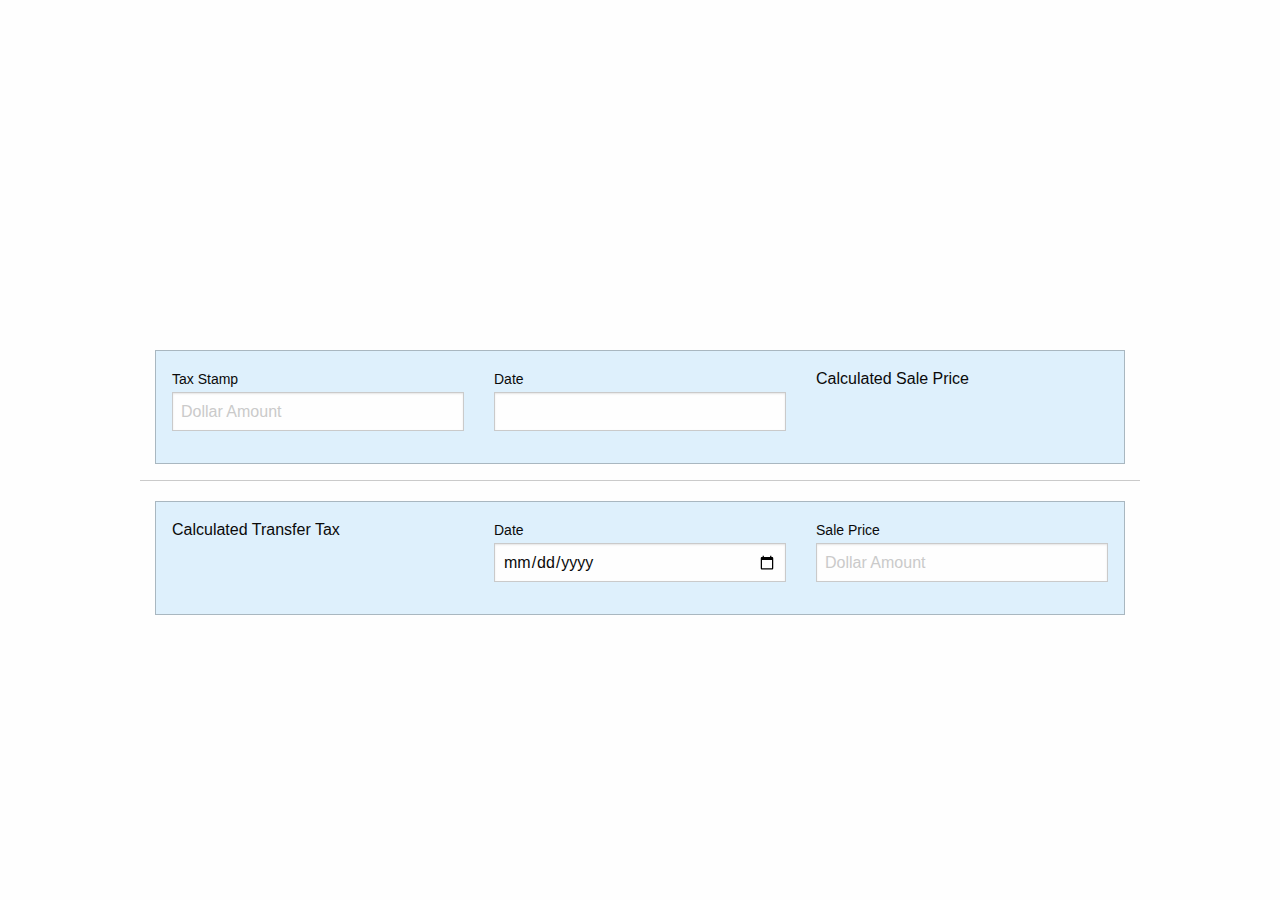
==== xfer.html @ 5c9d7b36 "Initial commit with foundation 6" ====
<!doctype html>
<html lang="en" dir="ltr">
  <head>
    <meta charset="utf-8">
    <meta http-equiv="x-ua-compatible" content="ie=edge">
    <meta name="viewport" content="width=device-width, initial-scale=1.0">
    <title>Foundation for Sites</title>
    <link rel="stylesheet" href="css/foundation.css">
    <link rel="stylesheet" href="css/app.css">
    <link rel="stylesheet" href="css/daterangepicker-f5.css">
    <script type="text/javascript" src="js/vendor/jquery.js"></script>
    <script type="text/javascript" src="js/vendor/moment.min.js"></script>
    <script type="text/javascript" src="js/vendor/daterangepicker.js"></script>
  </head>
  <body>
    <div class="row xfer">
      <div class="small-12 columns">
        <div class="primary callout">
          <div class="row">
            <div class="small-4 columns">
              <label>Tax Stamp
                <input type="text" placeholder="Dollar Amount">
              </input>
            </div>
            <div class="small-4 columns">
              <label>Date
                <input type="text" id="date1">
              </label>
            </div>
            <div class="small-4 columns">
              Calculated Sale Price
            </div>
          </div>
        </div>
      </div>
      <hr></hr>
      <div class="small-12 columns">
        <div class="primary callout">
          <div class="row">
            <div class="small-4 columns">
              Calculated Transfer Tax
            </div>
            <div class="small-4 columns">
              <label>Date
                <input type="date" id="date2">
              </label>
            </div>
            <div class="small-4 columns">
              <label>Sale Price
                <input type="text" placeholder="Dollar Amount">
              </label>
            </div>
          </div>
        </div>
      </div>
    </div>
    <script type="text/javascript">
    $(document).ready(function() {
      $('#date1').daterangepicker(
          {
          format: 'YYYY-MM-DD',
          startDate: '2013-01-01',
          endDate: '2016-01-01'
          }
      );
      console.log("test");
    });
    </script>
  </body>
</html>
---- css/app.css ----
.xfer {
  position: absolute;
  width: 1000px;
  height: 400px;
  margin-left: -500px;
  margin-top: -100px;
  top: 50%;
  left: 50%;
}
---- css/daterangepicker-f5.css ----
/*!
 * Stylesheet for the Date Range Picker, for use with Bootstrap 3.x
 *
 * Copyright 2013 Dan Grossman ( http://www.dangrossman.info )
 * Licensed under the Apache License v2.0
 * http://www.apache.org/licenses/LICENSE-2.0
 *
 * Built for http://www.improvely.com
 */

 .daterangepicker.dropdown-menu {
  max-width: none;
  z-index: 3000;
}

.daterangepicker.opensleft .ranges, .daterangepicker.opensleft .calendar {
  float: left;
  margin: 4px;
}

.daterangepicker.opensright .ranges, .daterangepicker.opensright .calendar {
  float: right;
  margin: 4px;
}

.daterangepicker .ranges {
  width: 160px;
  text-align: left;
}

.daterangepicker .ranges .range_inputs>div {
  float: left;
}

.daterangepicker .ranges .range_inputs>div:nth-child(2) {
  padding-left: 11px;
}

.daterangepicker .calendar {
  display: none;
  max-width: 270px;
}

.daterangepicker .calendar table {
  border: 0px;
}

.daterangepicker .calendar.single .calendar-date {
  border: none;
}

.daterangepicker .calendar th, .daterangepicker .calendar td {
  font-family: 'Helvetica Neue', Helvetica, Arial, sans-serif;
  white-space: nowrap;
  text-align: center;
  font-size: 0.73em;
  padding: 0.4em;
  line-height: 1.3em;
}

.daterangepicker .calendar td {
  background-color: #fff;
}

.daterangepicker .ranges label {
  color: #333;
  display: block;
  font-size: 11px;
  font-weight: normal;
  height: 20px;
  line-height: 20px;
  margin-bottom: 2px;
  text-shadow: #fff 1px 1px 0px;
  text-transform: uppercase;
  width: 74px;
}

.daterangepicker .ranges input {
  font-size: 11px;
}

.daterangepicker .ranges .input-mini {
  background-color: #eee;
  border: 1px solid #ccc;
  border-radius: 4px;
  color: #555;
  display: block;
  font-size: 11px;
  height: 30px;
  line-height: 30px;
  vertical-align: middle;
  margin: 0 0 10px 0;
  padding: 0 6px;
  width: 74px;
}

.daterangepicker .ranges ul {
  list-style: none;
  margin: 0;
  padding: 0;
}

.daterangepicker .ranges li {
  font-size: 13px;
  background: #e7ebf1;
  border: 1px solid #e7ebf1;
  color: #222;
  padding: 3px 12px;
  margin-bottom: 8px;
  -webkit-border-radius: 5px;
  -moz-border-radius: 5px;
  border-radius: 5px;
  cursor: pointer;
}

.daterangepicker .ranges li.active, .daterangepicker .ranges li:hover {
  background: #162856;
  border: 1px solid #162856;
  color: #fff;
}

.daterangepicker .calendar-date {
  border: 1px solid #ddd;
  padding: 4px;
  border-radius: 4px;
  background: #fff;
}

.daterangepicker .calendar-time {
  text-align: center;
  margin: 8px auto 0 auto;
  line-height: 30px;
}

.daterangepicker {
  position: absolute;
  background: #fff;
  top: 100px;
  left: 20px;
  padding: 4px;
  margin-top: 1px;
  -webkit-border-radius: 4px;
  -moz-border-radius: 4px;
  border-radius: 4px;
}

.daterangepicker.opensleft:before {
  position: absolute;
  top: -7px;
  right: 9px;
  display: inline-block;
  border-right: 7px solid transparent;
  border-bottom: 7px solid #ccc;
  border-left: 7px solid transparent;
  border-bottom-color: rgba(0, 0, 0, 0.2);
  content: '';
}

.daterangepicker.opensleft:after {
  position: absolute;
  top: -6px;
  right: 10px;
  display: inline-block;
  border-right: 6px solid transparent;
  border-bottom: 6px solid #fff;
  border-left: 6px solid transparent;
  content: '';
}

.daterangepicker.opensright:before {
  position: absolute;
  top: -7px;
  left: 9px;
  display: inline-block;
  border-right: 7px solid transparent;
  border-bottom: 7px solid #ccc;
  border-left: 7px solid transparent;
  border-bottom-color: rgba(0, 0, 0, 0.2);
  content: '';
}

.daterangepicker.opensright:after {
  position: absolute;
  top: -6px;
  left: 10px;
  display: inline-block;
  border-right: 6px solid transparent;
  border-bottom: 6px solid #fff;
  border-left: 6px solid transparent;
  content: '';
}

.daterangepicker table {
  width: 100%;
  margin: 0;
  border:0px;
}

.daterangepicker td, .daterangepicker th {
  text-align: center;
  width: 20px;
  height: 20px;
  -webkit-border-radius: 4px;
  -moz-border-radius: 4px;
  border-radius: 4px;
  cursor: pointer;
  white-space: nowrap;
}

.daterangepicker thead {
  background: transparent;
}

.daterangepicker .calendar table thead tr:nth-of-type(even) {
  background-color: #162856;
}

.daterangepicker .calendar table thead tr:nth-of-type(even) th {
  color: #fff;
}

.daterangepicker th {
  border-radius: 0;
}

.daterangepicker td.off {
  color: #999;
}

.daterangepicker td.disabled {
  color: #999;
}

.daterangepicker td.available:hover, .daterangepicker th.available:hover {
  background: #eee;
}

.daterangepicker td.in-range {
  background: #d9dde8;
  -webkit-border-radius: 0;
  -moz-border-radius: 0;
  border-radius: 0;
}

.daterangepicker td.active, .daterangepicker td.active:hover {
  background-color: #162856;
  border-color: #162856;
  color: #fff;
}

.daterangepicker td.week, .daterangepicker th.week {
  font-size: 80%;
  color: #ccc;
}

.daterangepicker select.monthselect, .daterangepicker select.yearselect {
  font-size: 12px;
  padding: 1px;
  height: auto;
  margin: 0;
  cursor: default;
}

.daterangepicker select.monthselect {
  margin-right: 2%;
  width: 56%;
}

.daterangepicker select.yearselect {
  width: 40%;
}

.daterangepicker select.hourselect, .daterangepicker select.minuteselect, .daterangepicker select.ampmselect {
  width: 50px;
  margin-bottom: 0;
}

.daterangepicker_start_input {
  float: left;
}

.daterangepicker_end_input {
  float: left; 
  padding-left: 11px
}

.daterangepicker th.month {
  width: auto;
}
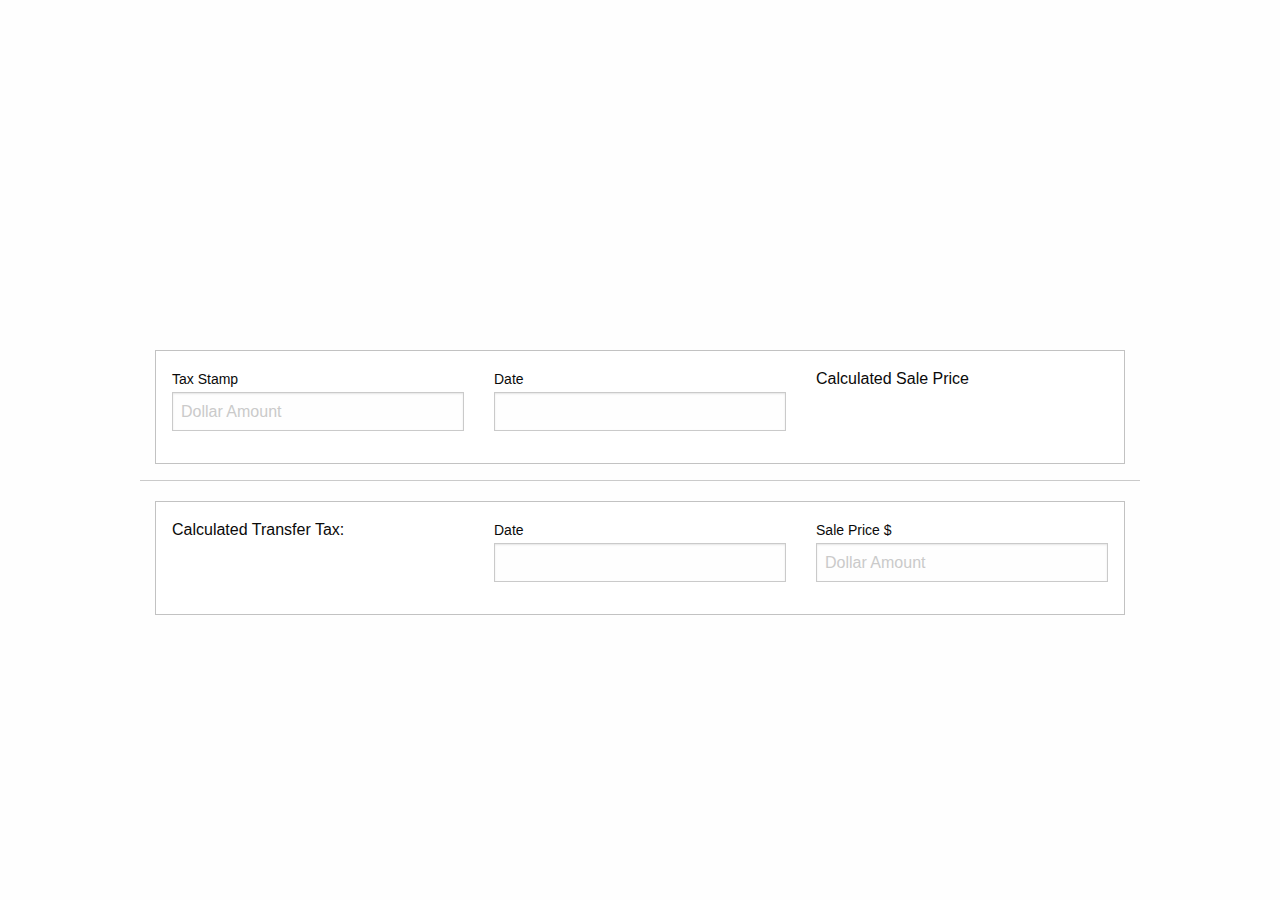
==== commit 82750af4: "fixed some date bugs" ====
--- a/xfer.html
+++ b/xfer.html
@@ -4,22 +4,23 @@
     <meta charset="utf-8">
     <meta http-equiv="x-ua-compatible" content="ie=edge">
     <meta name="viewport" content="width=device-width, initial-scale=1.0">
-    <title>Foundation for Sites</title>
+    <title>xfertax</title>
     <link rel="stylesheet" href="css/foundation.css">
     <link rel="stylesheet" href="css/app.css">
     <link rel="stylesheet" href="css/daterangepicker-f5.css">
     <script type="text/javascript" src="js/vendor/jquery.js"></script>
     <script type="text/javascript" src="js/vendor/moment.min.js"></script>
     <script type="text/javascript" src="js/vendor/daterangepicker.js"></script>
+    <script type="text/javascript" src="js/xfer.js"></script>
   </head>
   <body>
     <div class="row xfer">
       <div class="small-12 columns">
-        <div class="primary callout">
+        <div class="panel callout radius">
           <div class="row">
             <div class="small-4 columns">
               <label>Tax Stamp
-                <input type="text" placeholder="Dollar Amount">
+                <input type="text" placeholder="Dollar Amount" id="tax1">
               </input>
             </div>
             <div class="small-4 columns">
@@ -28,26 +29,28 @@
               </label>
             </div>
             <div class="small-4 columns">
-              Calculated Sale Price
+              Calculated Sale Price</br>
+              <span id="sale1"></span>
             </div>
           </div>
         </div>
       </div>
       <hr></hr>
       <div class="small-12 columns">
-        <div class="primary callout">
+        <div class="panel callout radius">
           <div class="row">
             <div class="small-4 columns">
-              Calculated Transfer Tax
+              Calculated Transfer Tax:</br>
+              <span id="tax2"></span>
             </div>
             <div class="small-4 columns">
               <label>Date
-                <input type="date" id="date2">
+                <input type="text" id="date2">
               </label>
             </div>
             <div class="small-4 columns">
               <label>Sale Price
-                <input type="text" placeholder="Dollar Amount">
+                $<input type="text" placeholder="Dollar Amount" id="sale2">
               </label>
             </div>
           </div>
@@ -58,11 +61,36 @@
     $(document).ready(function() {
       $('#date1').daterangepicker(
           {
-          format: 'YYYY-MM-DD',
-          startDate: '2013-01-01',
-          endDate: '2016-01-01'
+          singleDatePicker: true,
+          showDropdowns: true,
+          format: 'MM-DD-YYYY',
+          minDate: '06-21-1932',
+          maxDate: moment().format('MM-DD-YYYY')
+          },
+          function(start, end, label) {
+            console.log('A new date was picked: ' + start.format('MM-DD-YYYY'))
           }
       );
+      $('#date2').daterangepicker(
+          {
+          singleDatePicker: true,
+          showDropdowns: true,
+          format: 'MM-DD-YYYY',
+          minDate: '06-21-1932',
+          maxDate: moment().format('MM-DD-YYYY')
+          },
+          function(start, end, label) {
+            var sale2 = parseInt(($('#sale2').val()), 10);
+            var date2 = moment($('#date2').val(), 'MM-DD-YYYY');
+            calculatexfertax(date2, sale2)
+          }
+      );
+      // Change handlers for xfer tax and sale price fields
+      $('#sale2').on('change keyup paste', function() {
+        var sale2 = parseInt(($('#sale2').val()), 10);
+        var date2 = moment($('#date2').val(), 'MM-DD-YYYY');
+        calculatexfertax(date2, sale2)
+      });
       console.log("test");
     });
     </script>
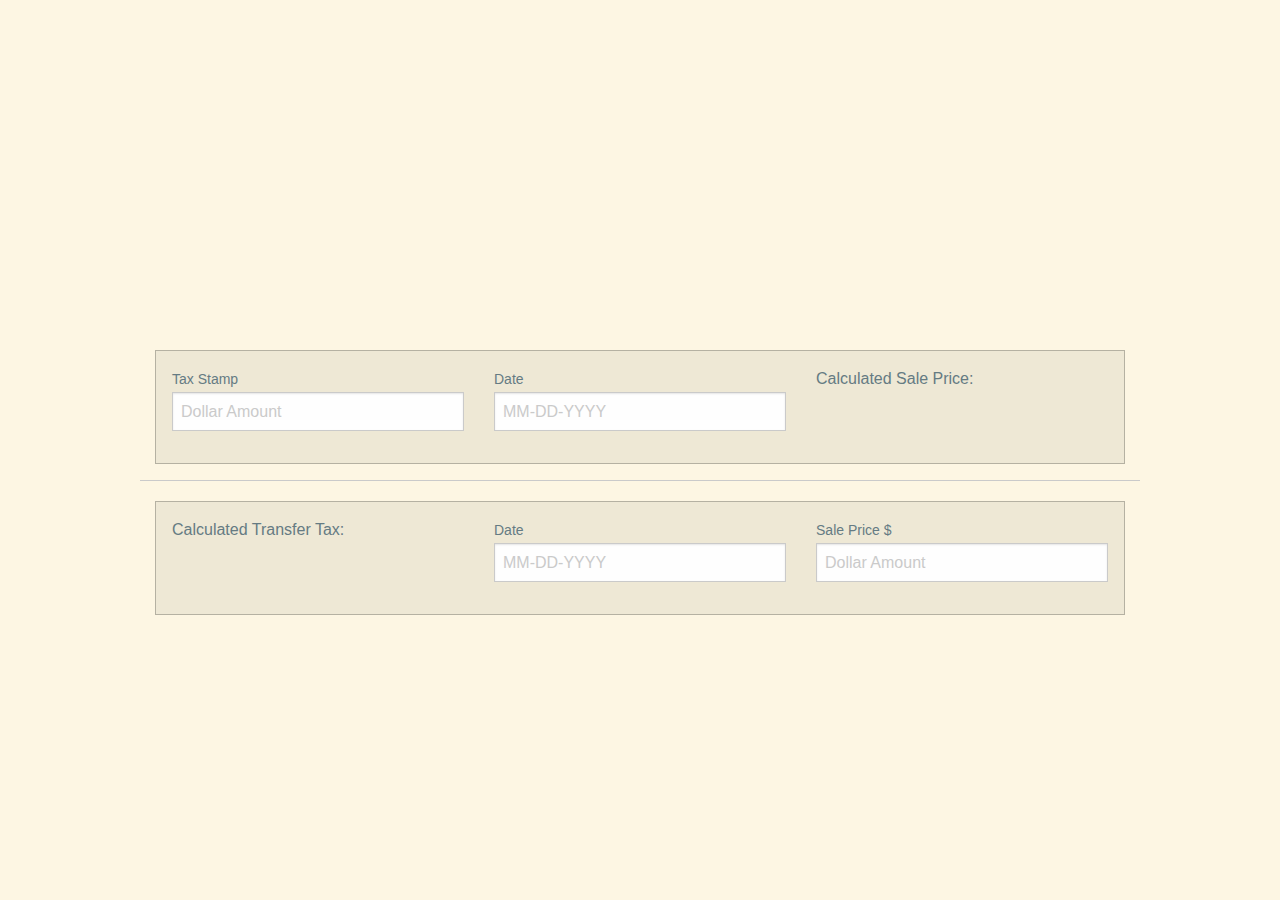
==== commit d07e0739: "All systems go." ====
--- a/xfer.html
+++ b/xfer.html
@@ -4,7 +4,7 @@
     <meta charset="utf-8">
     <meta http-equiv="x-ua-compatible" content="ie=edge">
     <meta name="viewport" content="width=device-width, initial-scale=1.0">
-    <title>xfertax</title>
+    <title>The insulting transfer tax calculator</title>
     <link rel="stylesheet" href="css/foundation.css">
     <link rel="stylesheet" href="css/app.css">
     <link rel="stylesheet" href="css/daterangepicker-f5.css">
@@ -25,11 +25,11 @@
             </div>
             <div class="small-4 columns">
               <label>Date
-                <input type="text" id="date1">
+                <input type="text" id="date1" placeholder="MM-DD-YYYY">
               </label>
             </div>
             <div class="small-4 columns">
-              Calculated Sale Price</br>
+              Calculated Sale Price:</br>
               <span id="sale1"></span>
             </div>
           </div>
@@ -45,7 +45,7 @@
             </div>
             <div class="small-4 columns">
               <label>Date
-                <input type="text" id="date2">
+                <input type="text" id="date2" placeholder="MM-DD-YYYY">
               </label>
             </div>
             <div class="small-4 columns">
@@ -65,10 +65,14 @@
           showDropdowns: true,
           format: 'MM-DD-YYYY',
           minDate: '06-21-1932',
-          maxDate: moment().format('MM-DD-YYYY')
+          maxDate: moment().format('MM-DD-YYYY'),
+          startDate: moment().format('MM-DD-YYYY')
           },
           function(start, end, label) {
-            console.log('A new date was picked: ' + start.format('MM-DD-YYYY'))
+            var xfer1 = parseInt(($('#tax1').val()), 10);
+            var date1 = moment($('#date1').val(), 'MM-DD-YYYY');
+            calculatesaleprice(date1, xfer1)
+            // console.log('A new date was picked: ' + start.format('MM-DD-YYYY'))
           }
       );
       $('#date2').daterangepicker(
@@ -77,7 +81,8 @@
           showDropdowns: true,
           format: 'MM-DD-YYYY',
           minDate: '06-21-1932',
-          maxDate: moment().format('MM-DD-YYYY')
+          maxDate: moment().format('MM-DD-YYYY'),
+          startDate: moment().format('MM-DD-YYYY')
           },
           function(start, end, label) {
             var sale2 = parseInt(($('#sale2').val()), 10);
@@ -91,7 +96,28 @@
         var date2 = moment($('#date2').val(), 'MM-DD-YYYY');
         calculatexfertax(date2, sale2)
       });
-      console.log("test");
+      $('#tax1').on('change keyup paste', function() {
+        var xfer1 = parseFloat(($('#tax1').val()), 10);
+        var date1 = moment($('#date1').val(), 'MM-DD-YYYY');
+        calculatesaleprice(date1, xfer1)
+      });
+      // Focusout handlers for date fields, because picker does't close when
+      // text is typed manually.
+      // Code 9 is tab - keyCode and which are browser dependant methods to
+      // capture keystroke type.  Can't do it with .blur, because clicking
+      // on the picker will hide it without entering the date.
+      $('#date1').keydown(function(e) {
+        var code = e.keyCode || e.which;
+        if (code == 9) {
+          $('#date1').data('daterangepicker').hide();
+        }
+      });
+      $('#date2').keydown(function(e) {
+        var code = e.keyCode || e.which;
+        if (code == 9) {
+          $('#date2').data('daterangepicker').hide();
+        }
+      });
     });
     </script>
   </body>
--- a/css/app.css
+++ b/css/app.css
@@ -7,3 +7,19 @@
   top: 50%;
   left: 50%;
 }
+
+/* Some foundation overrides - yeah I should've just used Sass */
+
+body {
+  background: #fdf6e3;
+}
+.panel.callout {
+  background: #eee8d5;
+  color: #657b83;
+}
+label {
+  color: #657b83;
+}
+input[type="text"] {
+  color: #6c71c4;
+}
